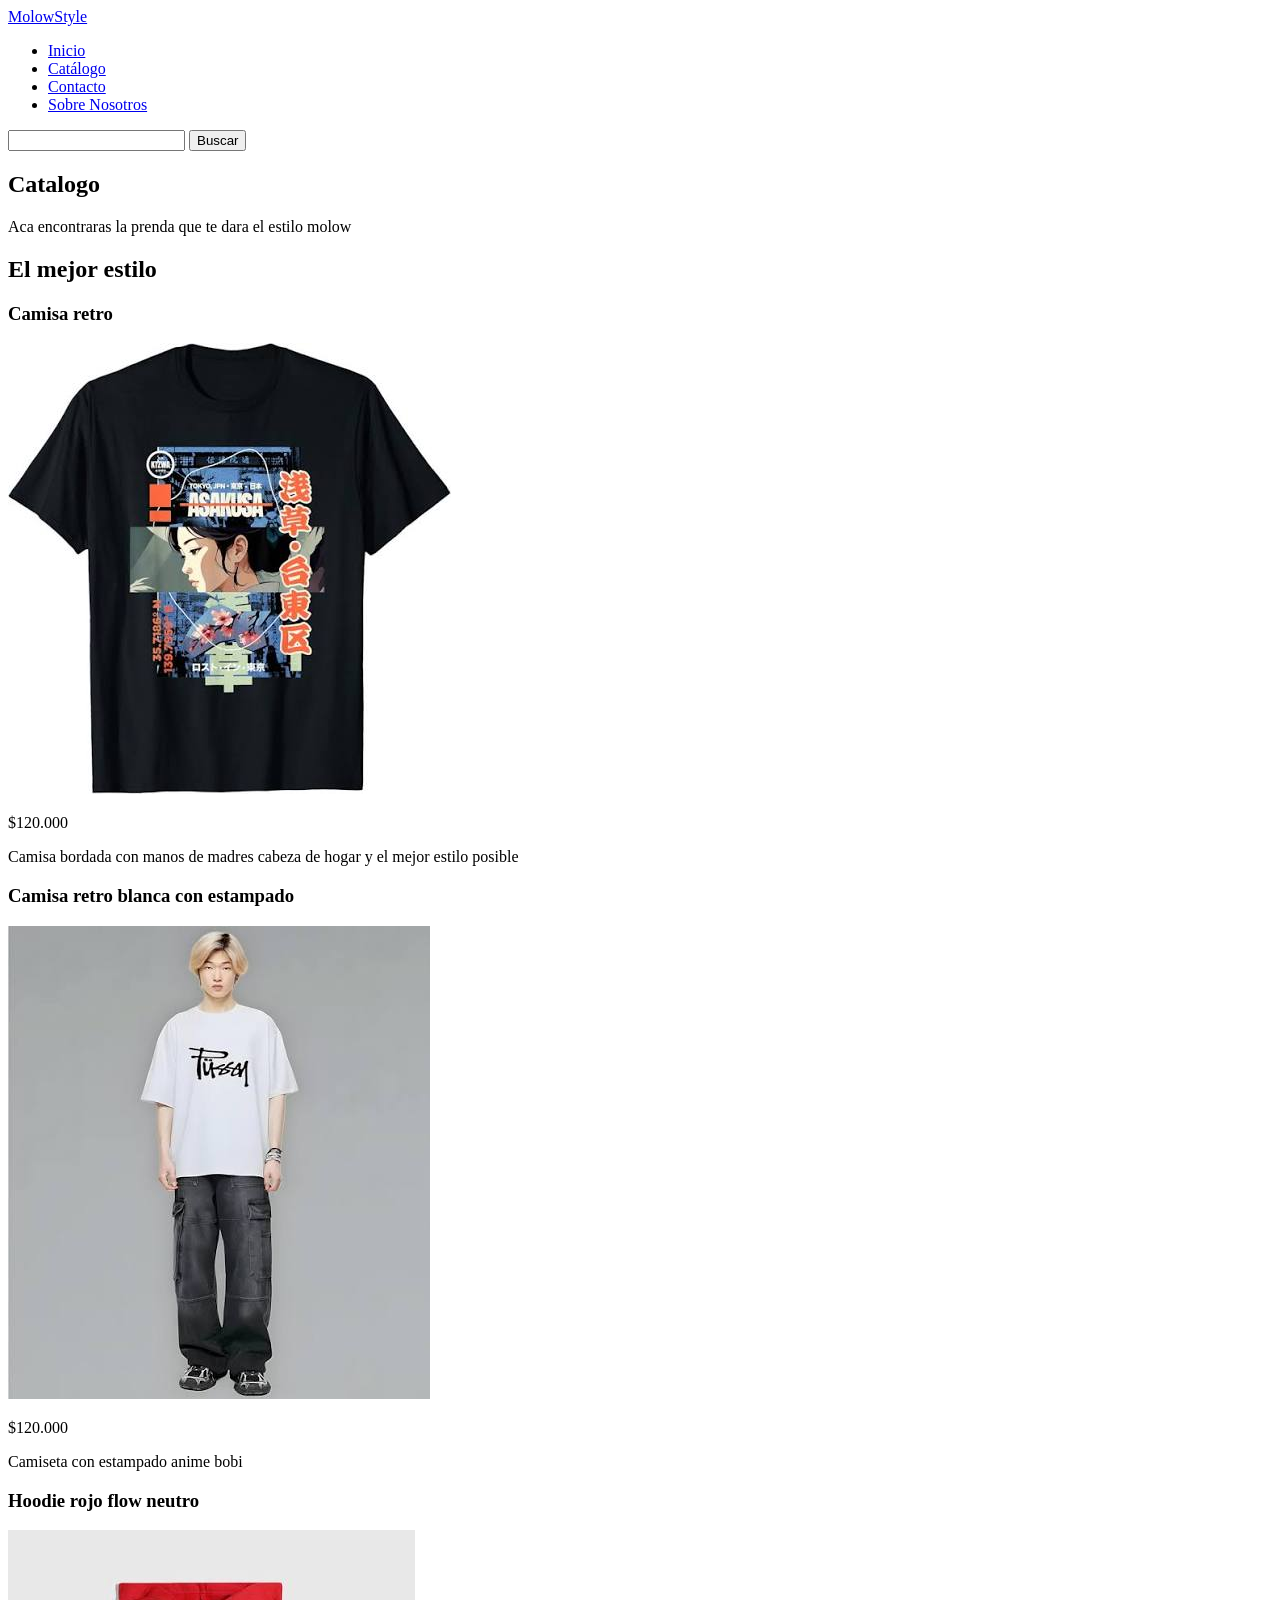
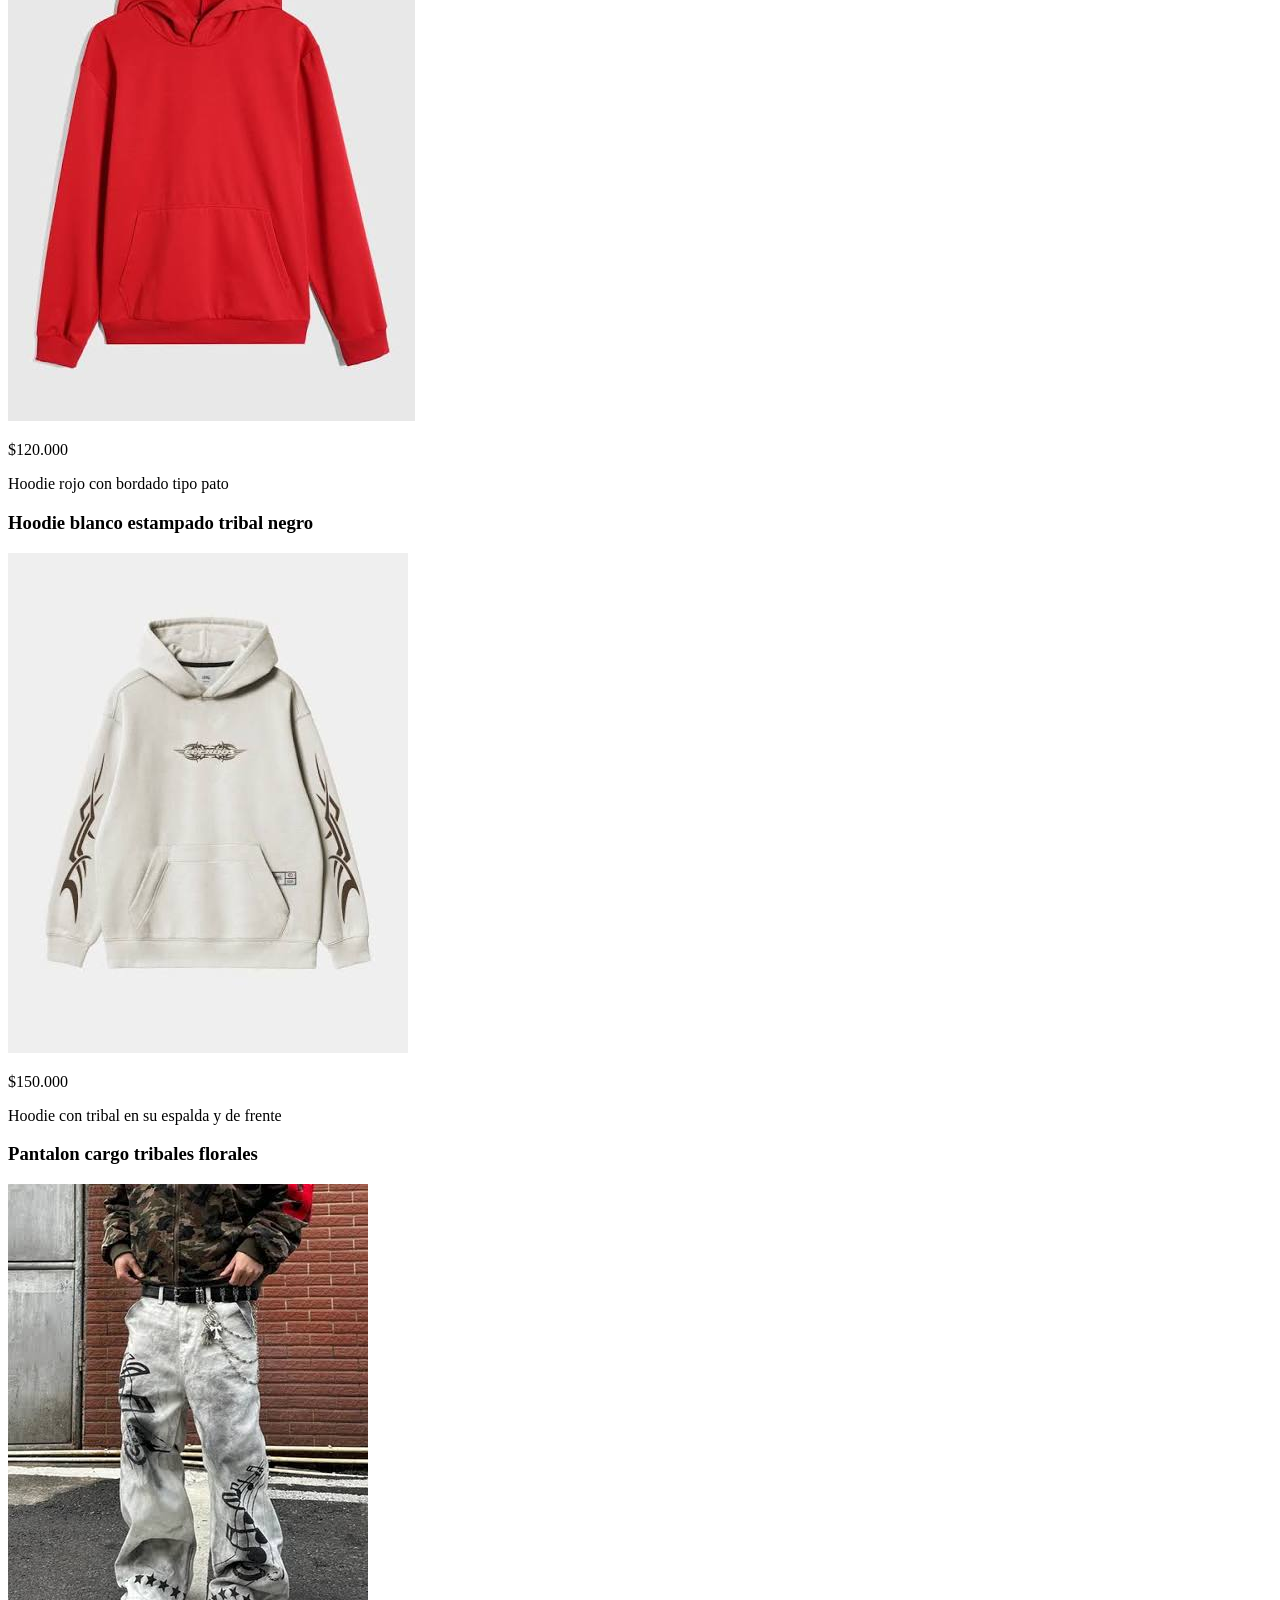
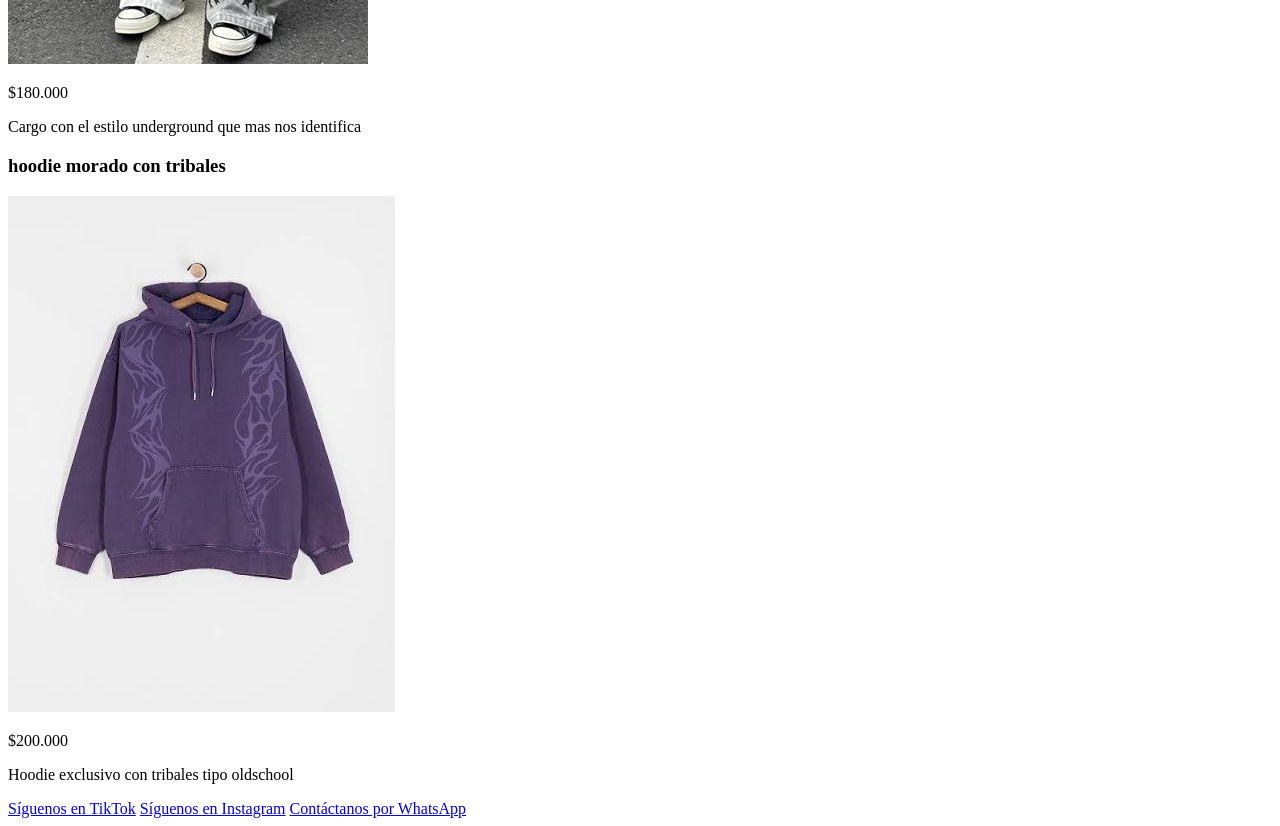
==== catalogo.html @ d6d76fb1 "feat:Crear catalogo con franja de productos" ====
<!doctype html>
<html lang="es">
  <head>
    <meta charset="UTF-8" />
    <meta name="viewport" content="width=device-width, initial-scale=1.0" />
    <meta
      name="description"
      content="Todas nuestras prendas hechas para ti y tu estilo, clase, elegancia y maldad!"
    />
    <title>Catalogo - MolowStyle</title>
  </head>
  <body>
    <header>
      <div class="container">
        <a href="index.html" class="logo">MolowStyle</a>
        <nav>
          <ul>
            <li class="nav-item">
              <a href="index.html">Inicio</a>
            </li>
            <li class="nav-item">
              <a href="catalogo.html" aria-current="page">Catálogo</a>
            </li>
            <li class="nav-item">
              <a href="contacto.html">Contacto</a>
            </li>
            <li class="nav-item">
              <a href="sobre-nosotros.html">Sobre Nosotros</a>
            </li>
          </ul>
        </nav>
        <form class="busqueda" method="get">
          <label for="buscar-en-la-pagina"></label>
          <input type="search" id="buscar-en-la-pagina" name="buscar" />
          <button type="submit">Buscar</button>
        </form>
      </div>
    </header>
    <main>
      <section>
        <div class="container">
          <h1 class="hero">Catalogo</h1>
          <p class="description-cat">
            Aca encontraras la prenda que te dara el estilo molow
          </p>
        </div>
      </section>
      <section>
        <div class="container">
          <h2>El mejor estilo</h2>
          <div class="products-grid">
            <article>
              <h3>Camisa retro</h3>
              <img
                src="img/retro-negra-animejpeg.jpeg"
                alt="camisa retro negra con estampado de anime"
              />
              <p class="item-price">$120.000</p>
              <p>
                Camisa bordada con manos de madres cabeza de hogar y el mejor
                estilo posible
              </p>
            </article>

            <article>
              <h3>Camisa retro blanca con estampado</h3>
              <img
                src="img/camisa-retro-blanca.jpeg"
                alt="camisa retro blanca con bordado"
              />
              <p class="item-price">$120.000</p>
              <p>Camiseta con estampado anime bobi</p>
            </article>

            <article>
              <h3>Hoodie rojo flow neutro</h3>
              <img
                src="img/hoodie-retro-rojo.jpeg"
                alt="Hoodie retro rojo con estambado blanco"
              />
              <p class="item-price">$120.000</p>
              <p>Hoodie rojo con bordado tipo pato</p>
            </article>

            <article>
              <h3>Hoodie blanco estampado tribal negro</h3>
              <img
                src="img/hoodie-blanco-tribal.jpeg"
                alt="Hoodie blanco con tribales negros estilo old"
              />
              <p class="item-price">$150.000</p>
              <p>Hoodie con tribal en su espalda y de frente</p>
            </article>

            <article>
              <h3>Pantalon cargo tribales florales</h3>
              <img
                src="img/pantalon-cargo-tribal.jpeg"
                alt="Cargo con tribales negros"
              />
              <p class="item-price">$180.000</p>
              <p>Cargo con el estilo underground que mas nos identifica</p>
            </article>

            <article>
              <h3>hoodie morado con tribales</h3>
              <img
                src="img/hoodie-morado-tribal.jpeg"
                alt="Hoodie morado con tribales negros"
              />
              <p class="item-price">$200.000</p>
              <p>Hoodie exclusivo con tribales tipo oldschool</p>
            </article>
          </div>
        </div>
      </section>
    </main>
    <footer>
      <div class="container">
        <a
          href="https://www.tiktok.com/@molowstyle/"
          class="btn-tiktok"
          target="_blank"
          rel="noopener noreferrer"
          >Síguenos en TikTok</a
        >
        <a
          href="https://www.instagram.com/molowstyle/"
          class="btn-instagram"
          target="_blank"
          rel="noopener noreferrer"
          >Síguenos en Instagram</a
        >
        <a
          href="https://wa.me/573053155888"
          class="btn-whatsapp"
          target="_blank"
          rel="noopener noreferrer"
          >Contáctanos por WhatsApp</a
        >
      </div>
    </footer>
  </body>
</html>
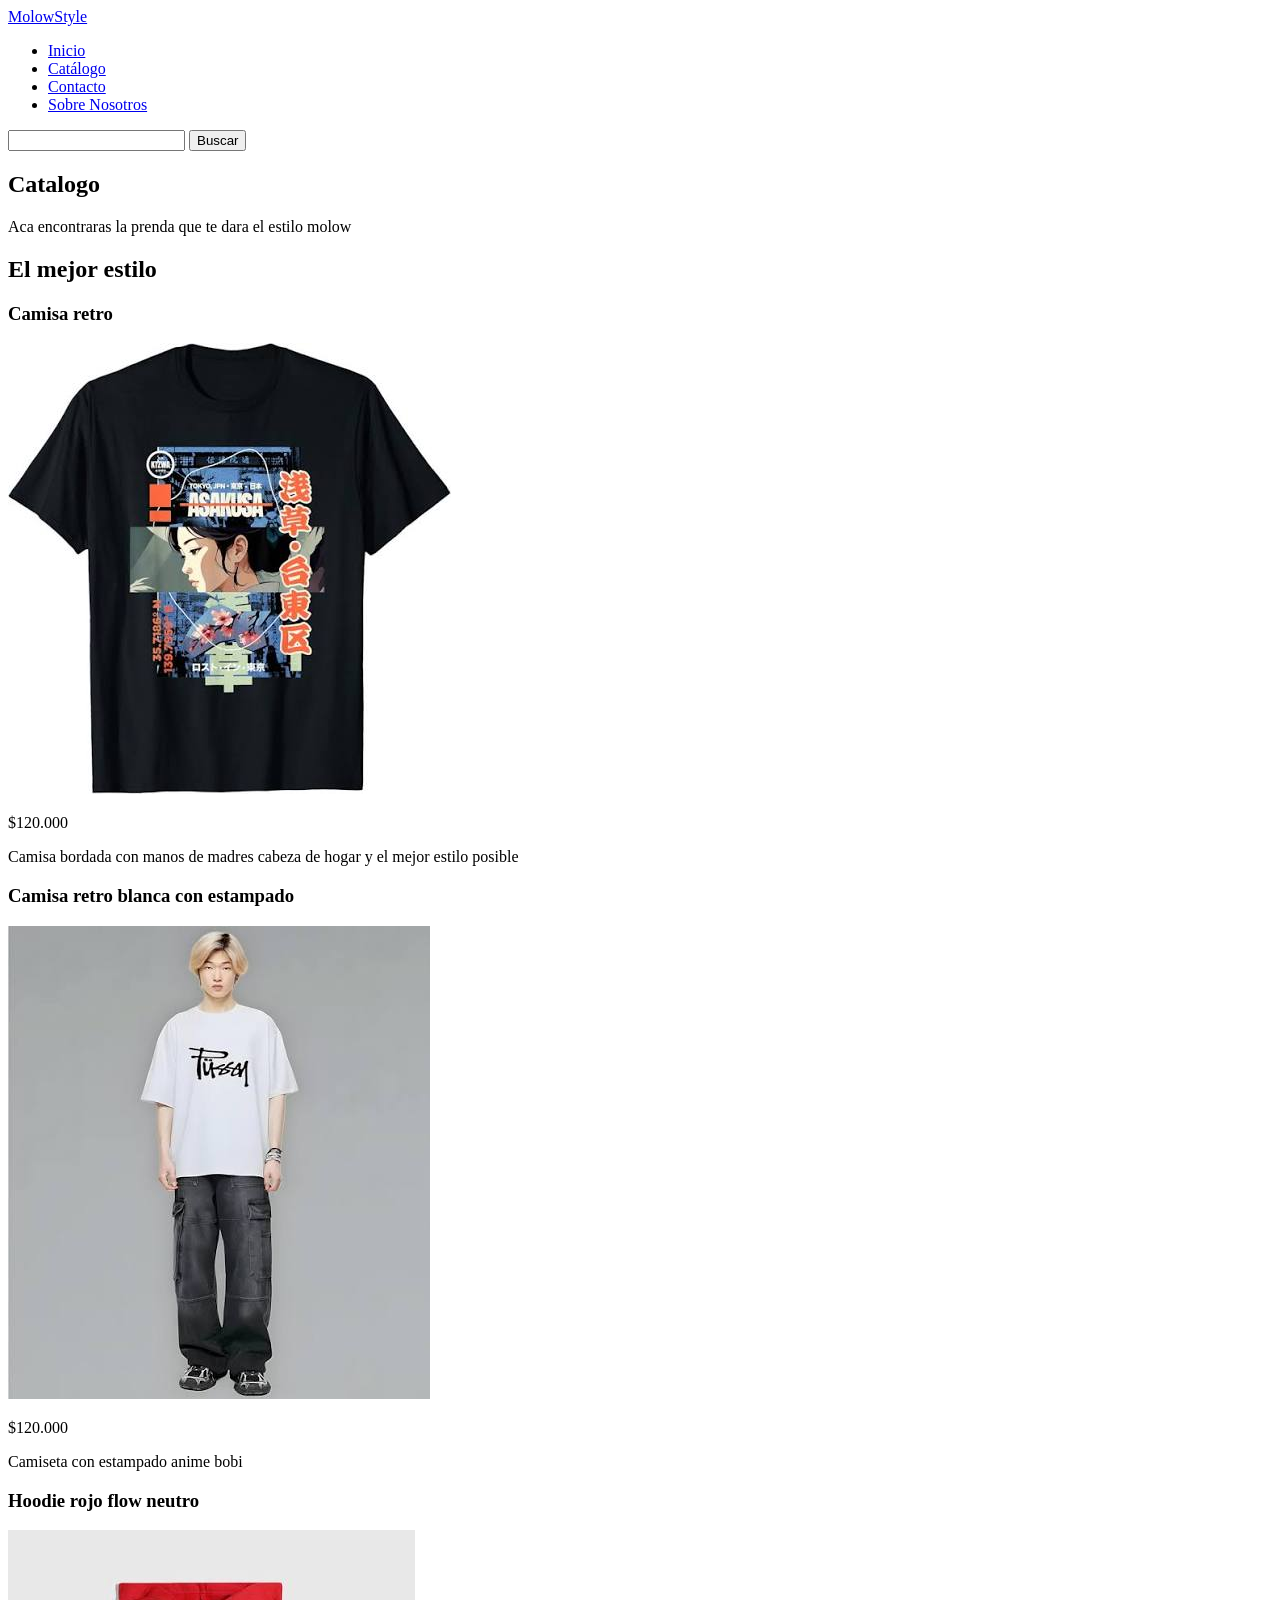
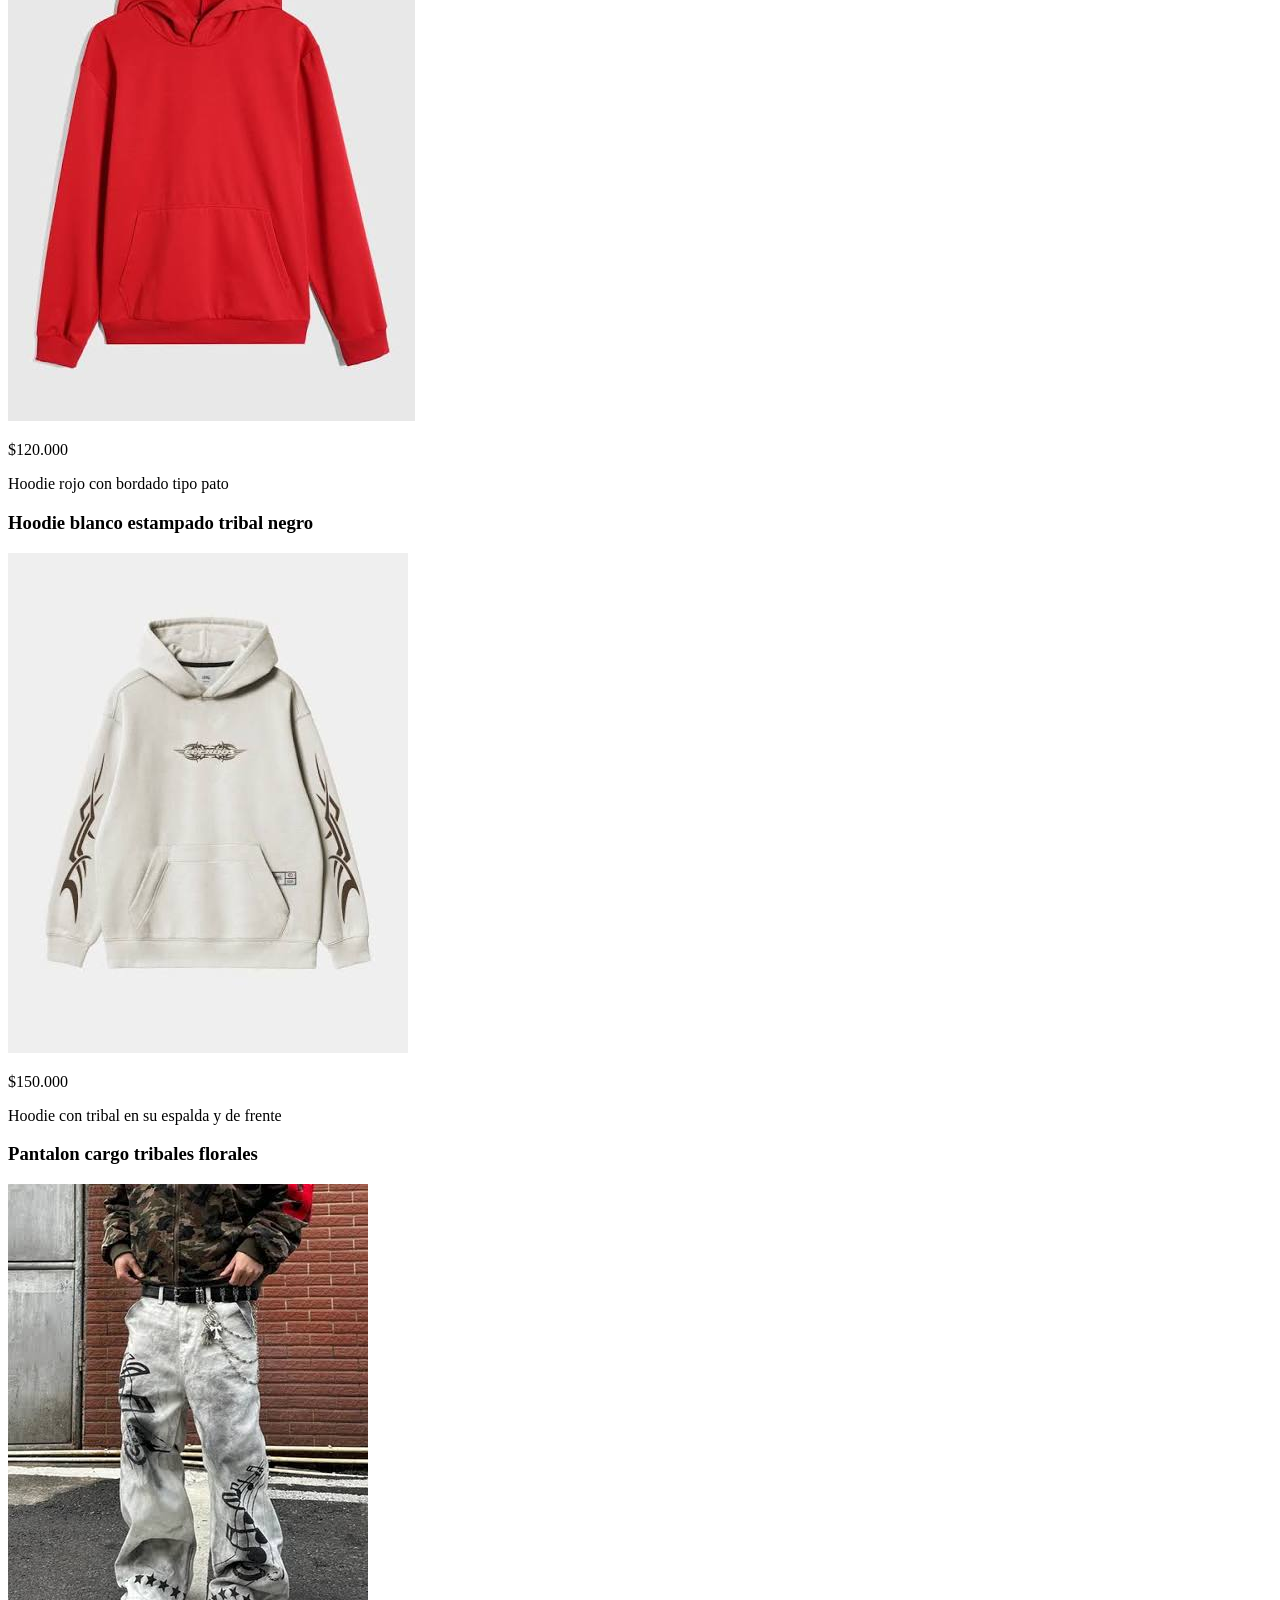
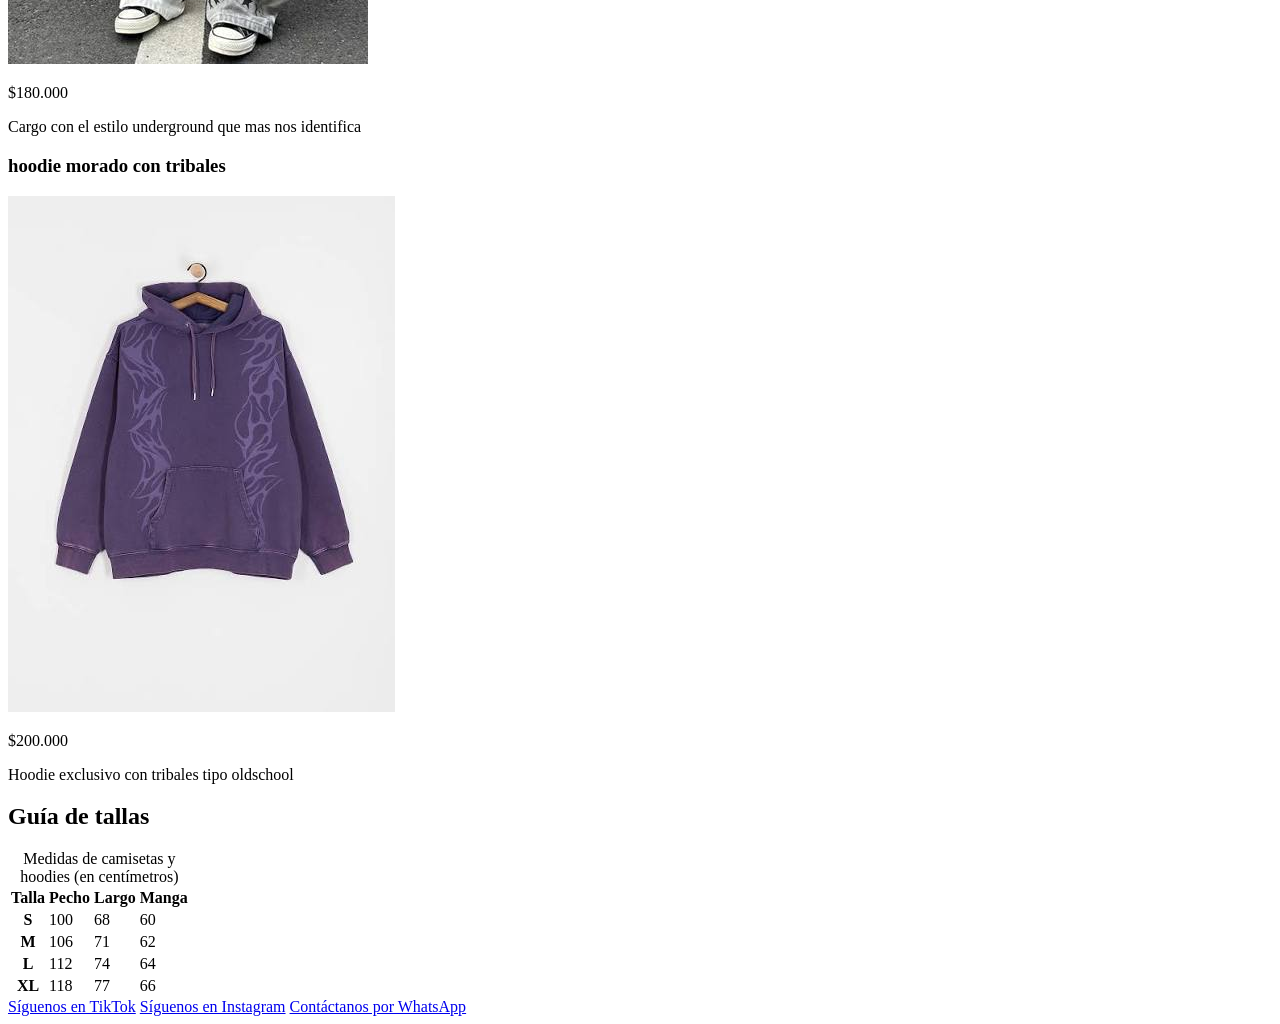
==== commit 8c3cdcb8: "feat: Añadir seccion de tallas" ====
--- a/catalogo.html
+++ b/catalogo.html
@@ -114,6 +114,50 @@
           </div>
         </div>
       </section>
+      <section>
+        <div class="container">
+          <h2>Guía de tallas</h2>
+          <table>
+            <caption>
+              Medidas de camisetas y hoodies (en centímetros)
+            </caption>
+            <thead>
+              <tr>
+                <th scope="col">Talla</th>
+                <th scope="col">Pecho</th>
+                <th scope="col">Largo</th>
+                <th scope="col">Manga</th>
+              </tr>
+            </thead>
+            <tbody>
+              <tr>
+                <th scope="row">S</th>
+                <td>100</td>
+                <td>68</td>
+                <td>60</td>
+              </tr>
+              <tr>
+                <th scope="row">M</th>
+                <td>106</td>
+                <td>71</td>
+                <td>62</td>
+              </tr>
+              <tr>
+                <th scope="row">L</th>
+                <td>112</td>
+                <td>74</td>
+                <td>64</td>
+              </tr>
+              <tr>
+                <th scope="row">XL</th>
+                <td>118</td>
+                <td>77</td>
+                <td>66</td>
+              </tr>
+            </tbody>
+          </table>
+        </div>
+      </section>
     </main>
     <footer>
       <div class="container">
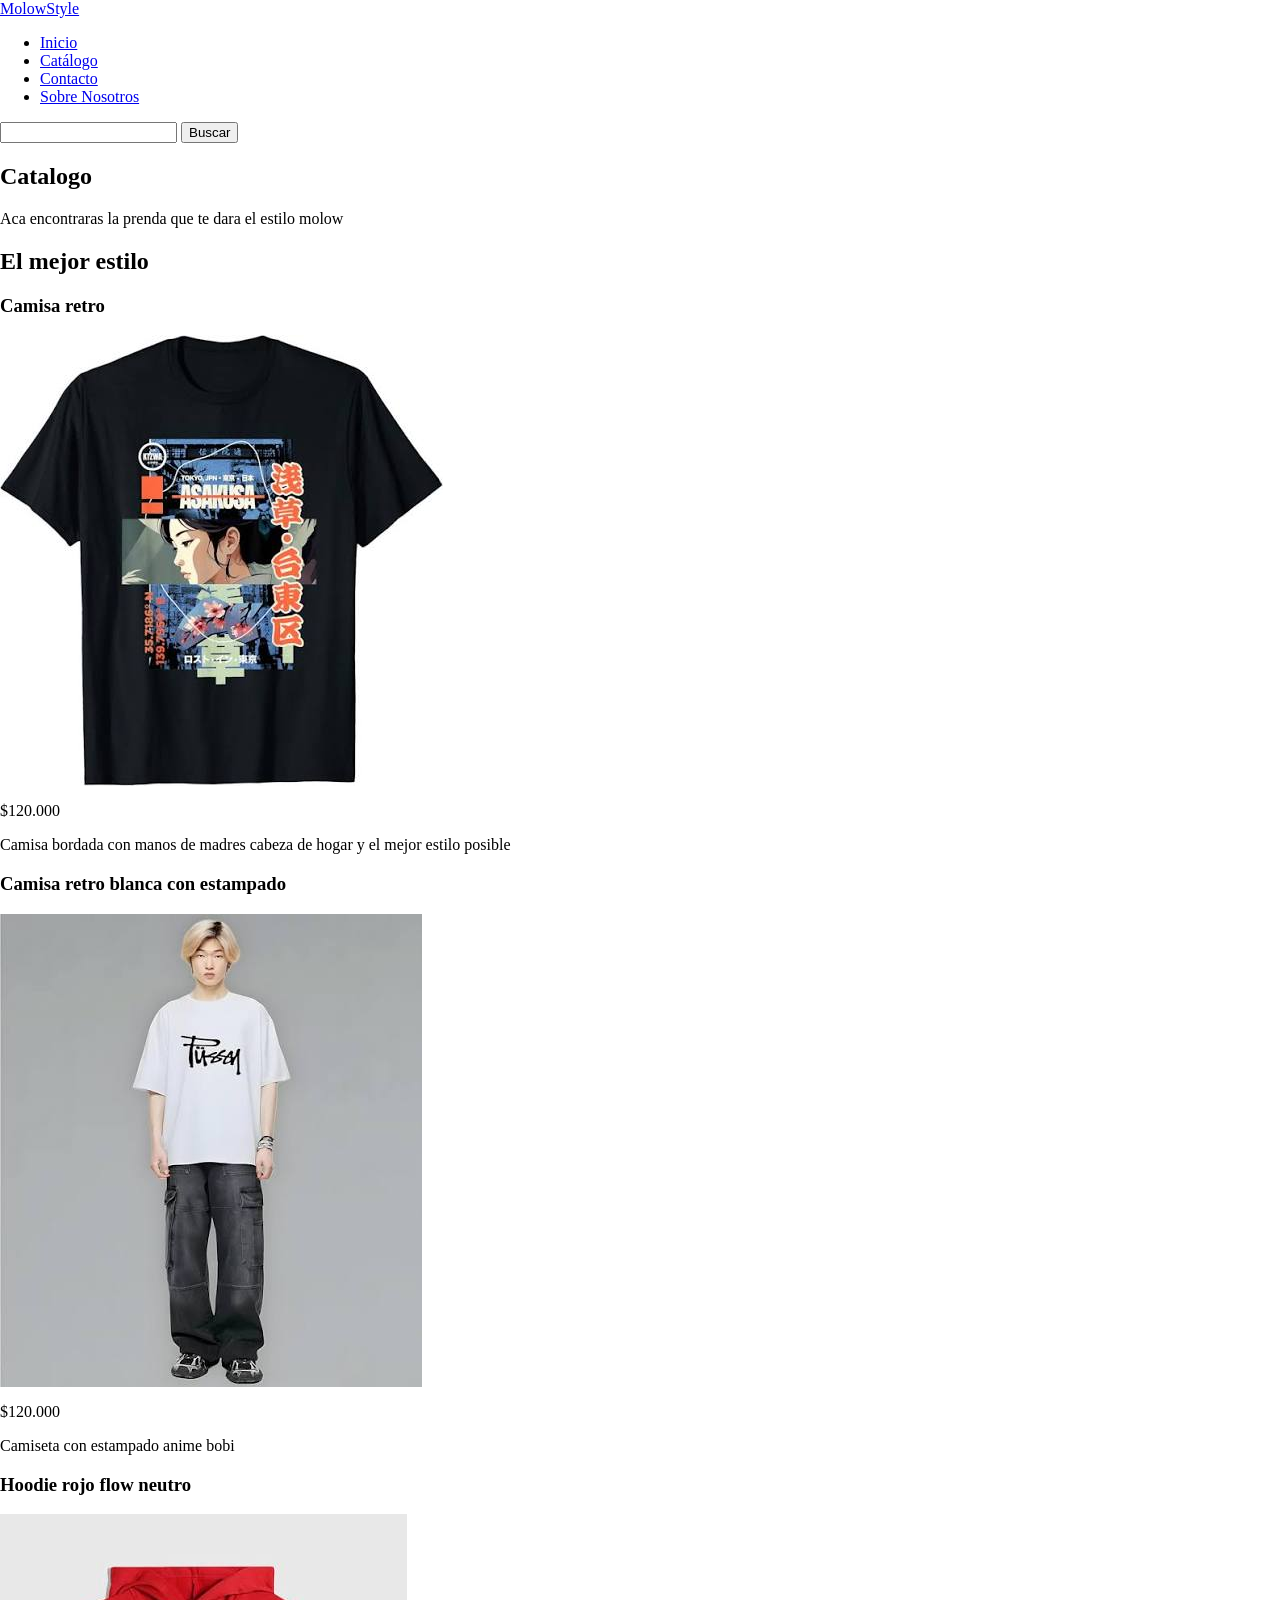
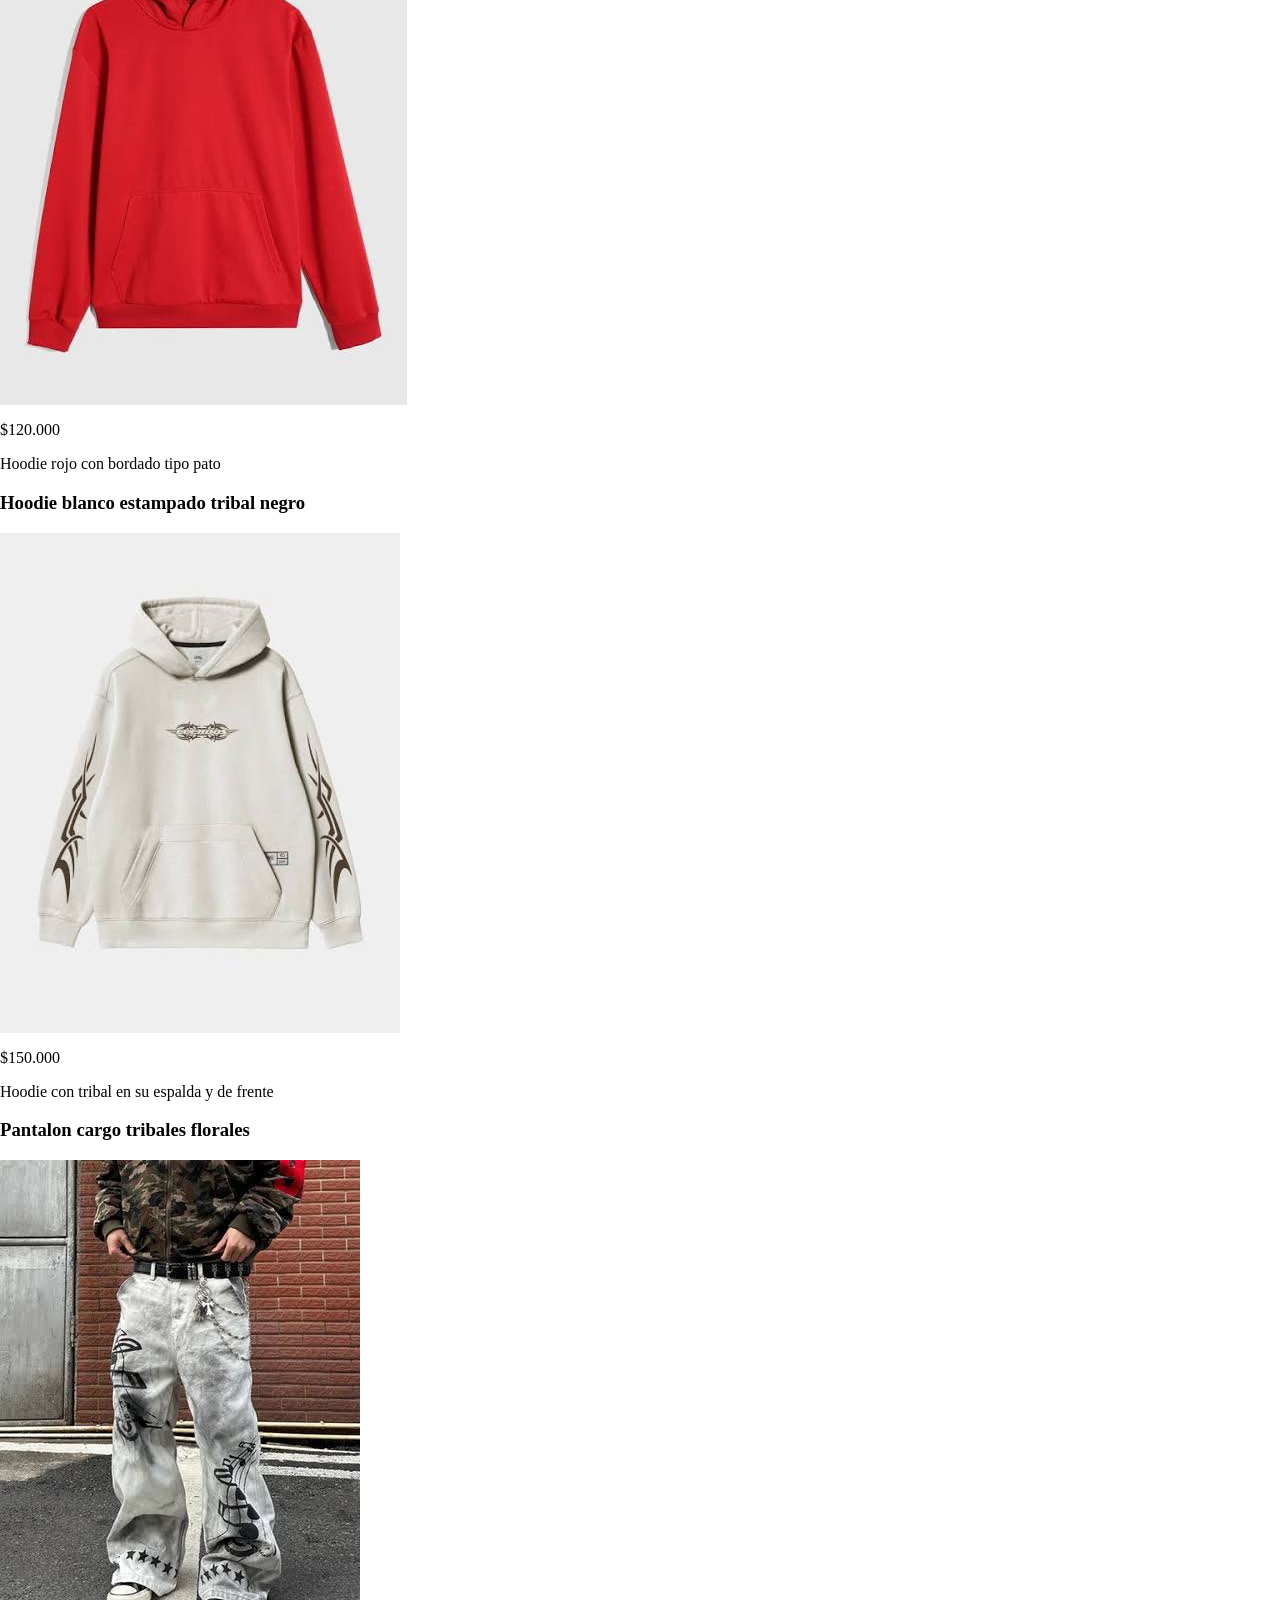
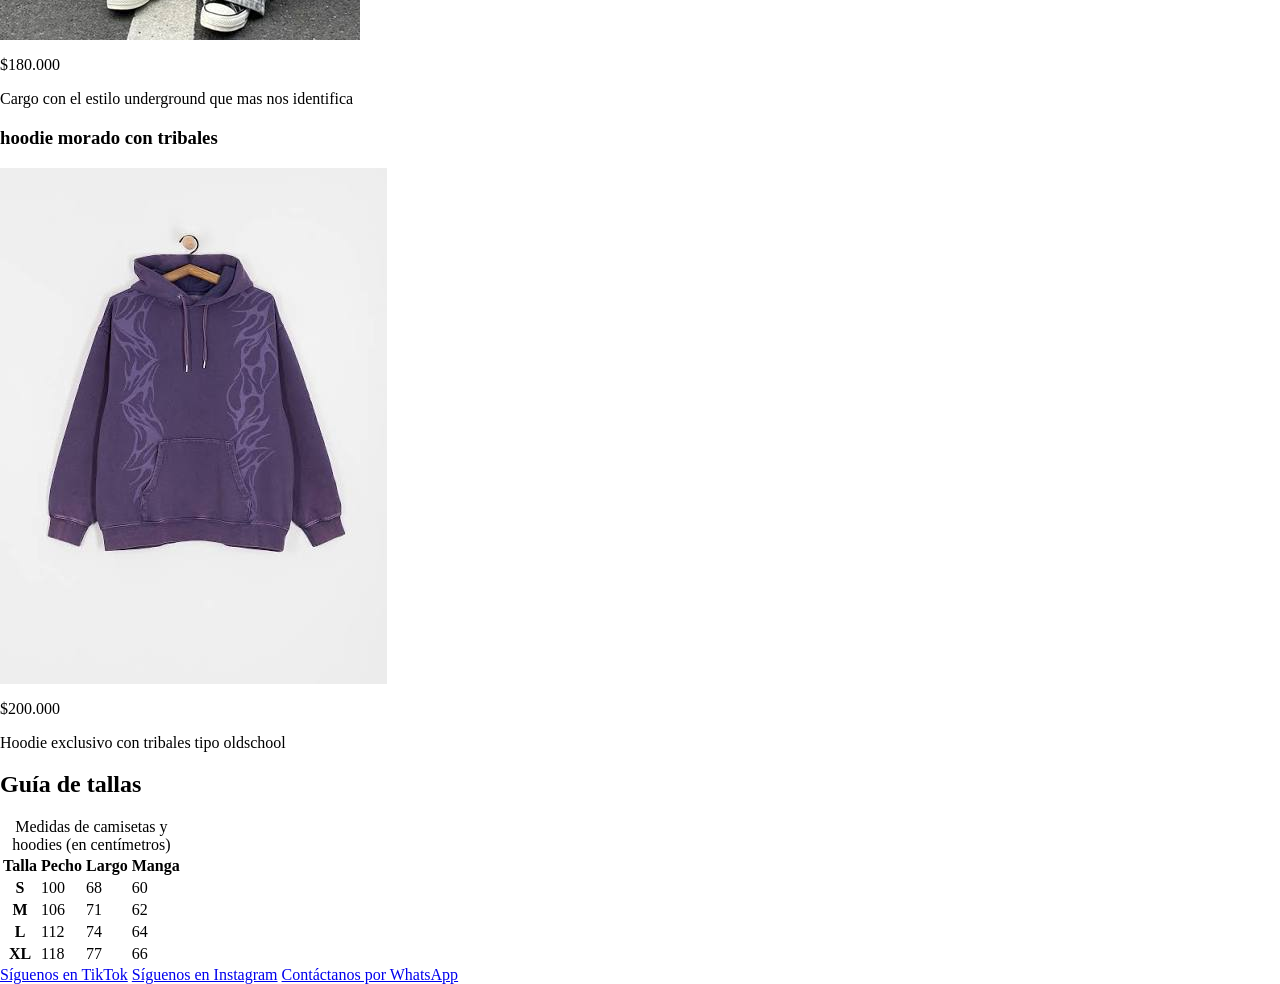
==== commit 8913cf6c: "feat:Sincronizar archivos con style.css" ====
--- a/catalogo.html
+++ b/catalogo.html
@@ -3,11 +3,19 @@
   <head>
     <meta charset="UTF-8" />
     <meta name="viewport" content="width=device-width, initial-scale=1.0" />
+    <link rel="preconnect" href="https://fonts.googleapis.com" />
+    <link rel="preconnect" href="https://fonts.gstatic.com" />
+    <link
+      rel="stylesheet"
+      href="https://fonts.googleapis.com/css2?family=Archivo+Black&family=Inter:wght@400;500;600&family=JetBrains+Mono:wght@400;500&display=swap"
+    />
+    <link rel="stylesheet" href="style.css" />
     <meta
       name="description"
       content="Todas nuestras prendas hechas para ti y tu estilo, clase, elegancia y maldad!"
     />
     <title>Catalogo - MolowStyle</title>
+    <link rel="icon" href="img/molowstyle-icon.svg" type="image/svg" />
   </head>
   <body>
     <header>
--- a/style.css
+++ b/style.css
@@ -0,0 +1,26 @@
+*,
+*::before,
+*::after {
+  box-sizing: border-box;
+}
+
+body {
+  margin: 0;
+}
+
+img {
+  max-width: 100%;
+  display: block;
+}
+
+:root {
+  --color-fondo: #0b0b0c;
+  --color-texto-logo: #edeae4;
+  --color-texto-secundario: #8a8a8e;
+  --color-diferencial: #d7263d;
+  --color-tarjetas-menu: #1c1c1f;
+  --fuente-titulos: "Archivo Black", system-ui, sans-serif;
+  --fuente-principal: "Inter", system-ui, sans-serif;
+  --fuente-detalles: "JetBrains Mono", ui-monospace, monospace;
+}
+
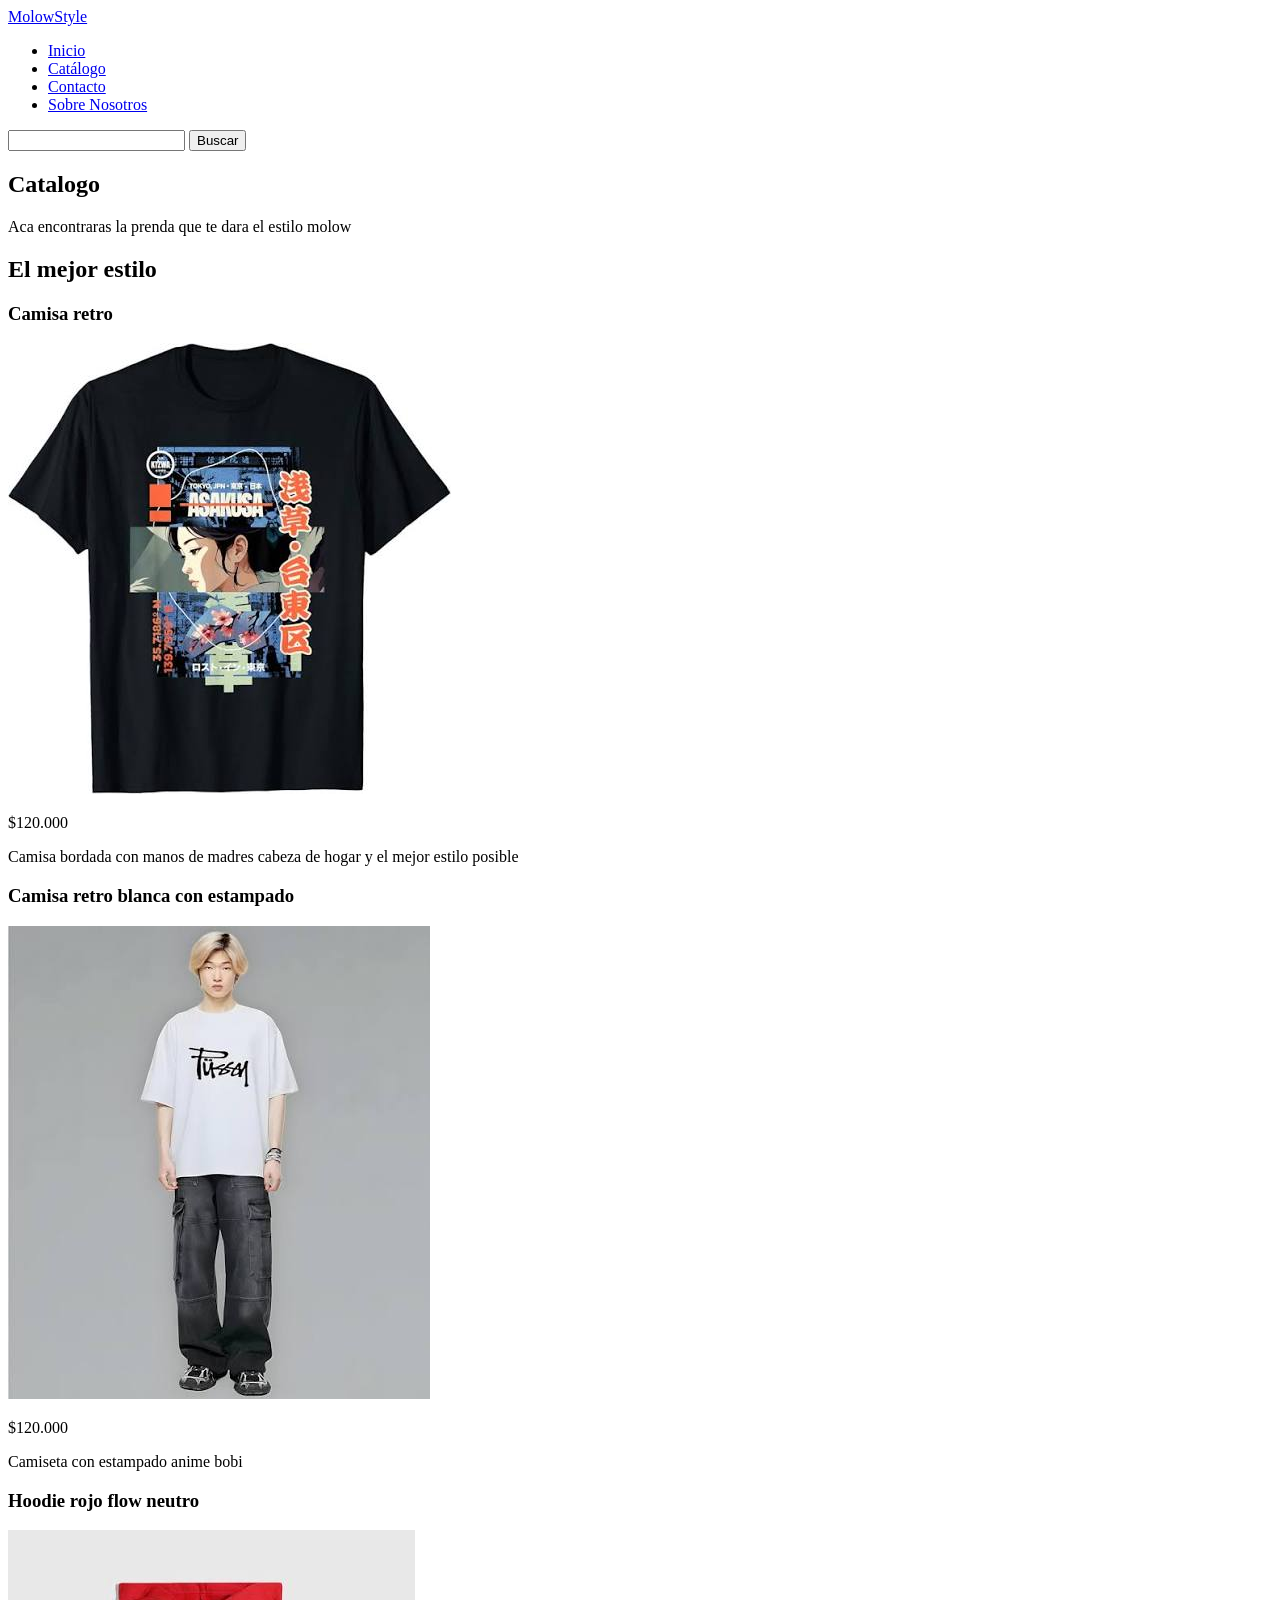
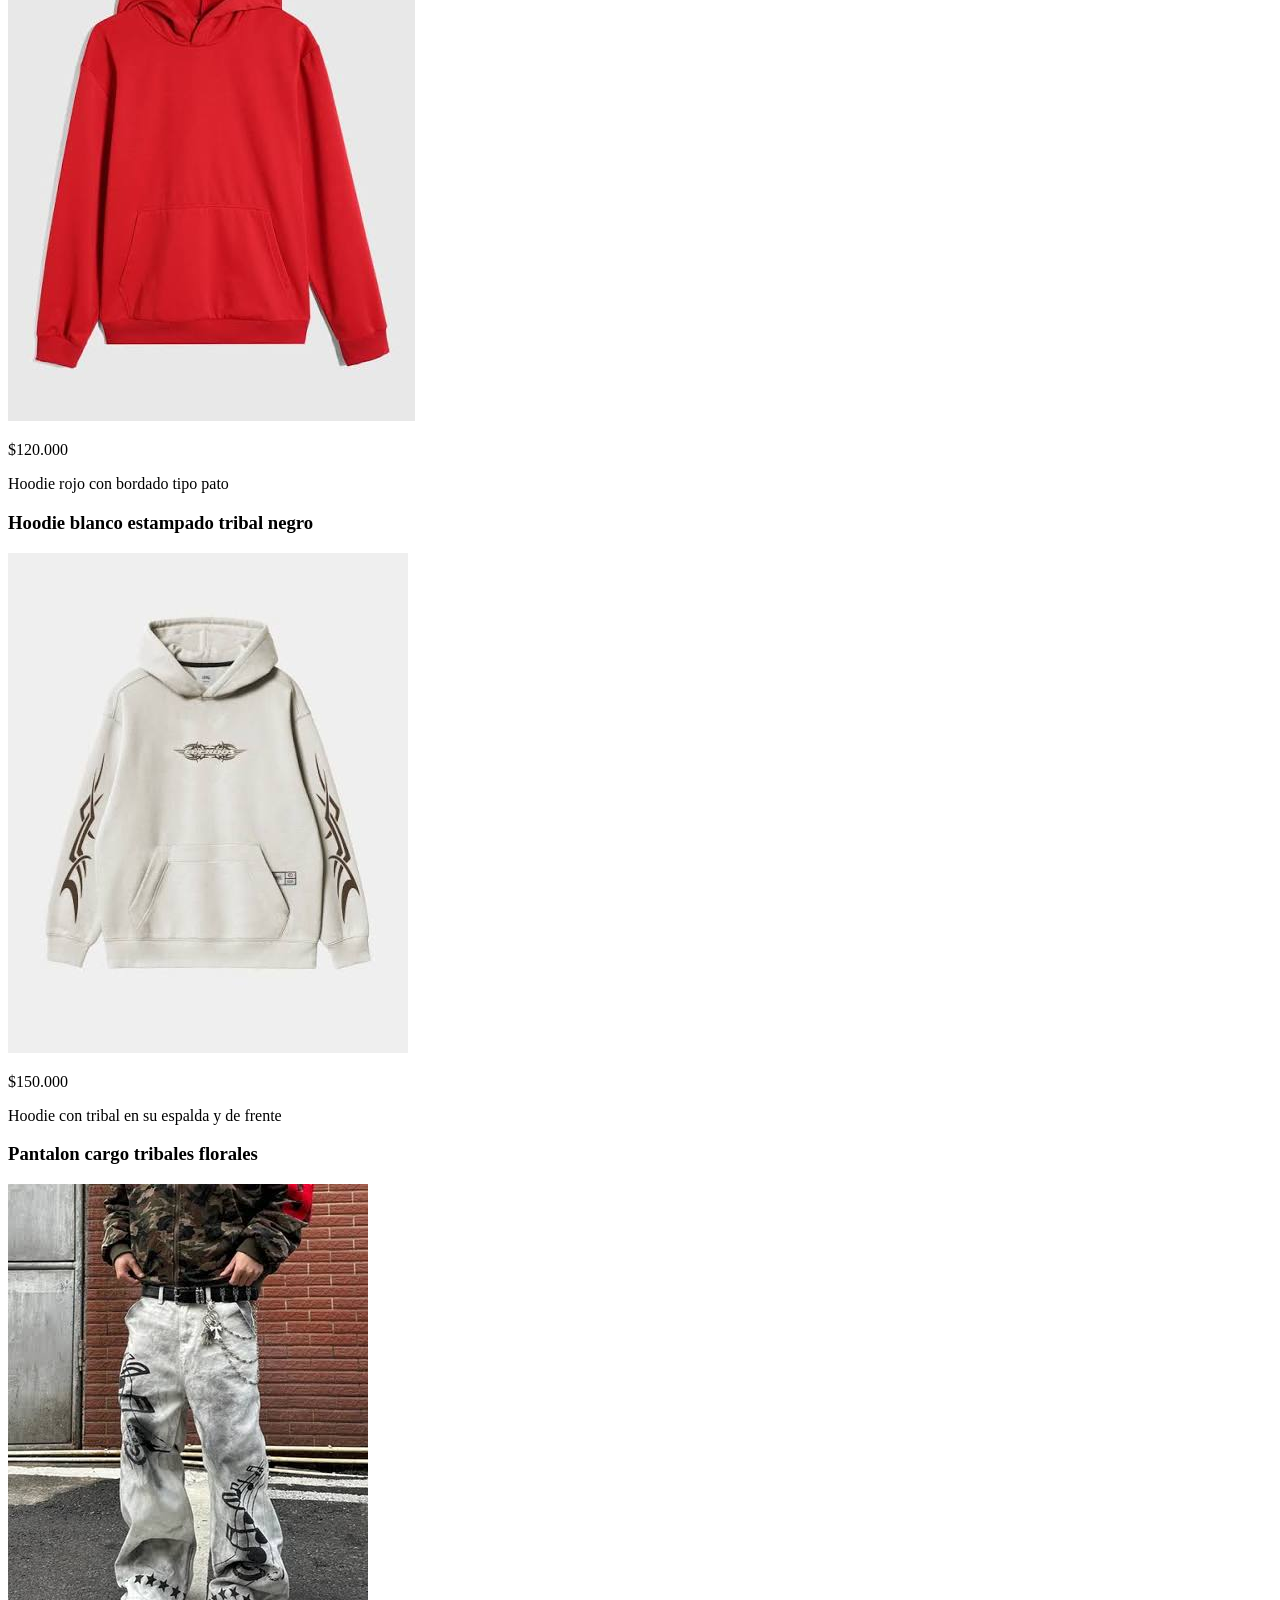
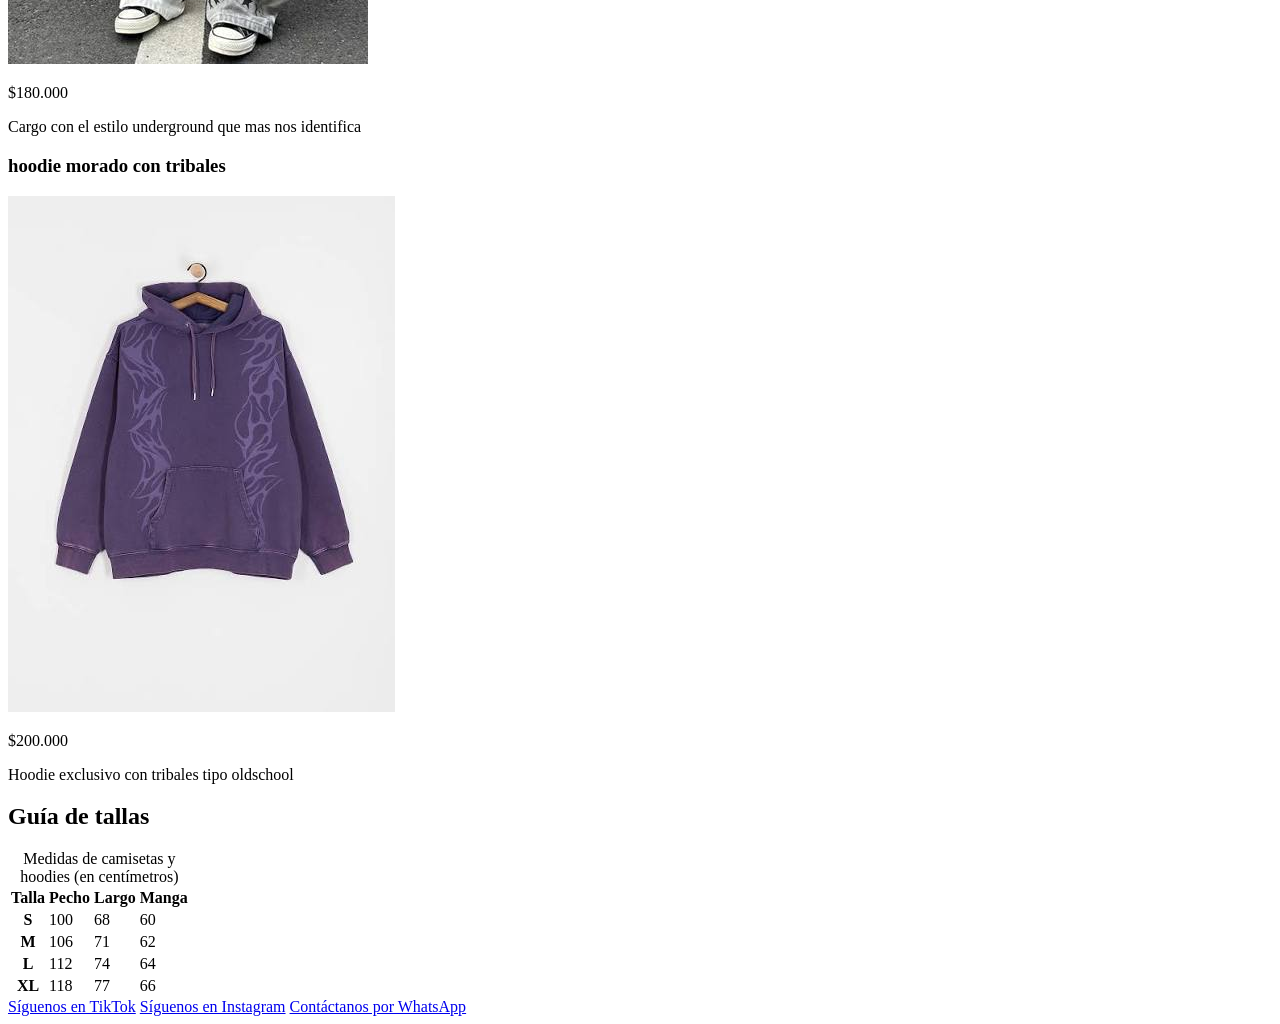
==== commit f55dff71: "feat:Añadir enlace de las fuentes a los archivos, pequeñas modificaciones en el style" ====
--- a/catalogo.html
+++ b/catalogo.html
@@ -4,12 +4,11 @@
     <meta charset="UTF-8" />
     <meta name="viewport" content="width=device-width, initial-scale=1.0" />
     <link rel="preconnect" href="https://fonts.googleapis.com" />
-    <link rel="preconnect" href="https://fonts.gstatic.com" />
+    <link rel="preconnect" href="https://fonts.gstatic.com" crossorigin />
     <link
+      href="https://fonts.googleapis.com/css2?family=Archivo+Black&family=Inter:wght@400;600&family=JetBrains+Mono&display=swap"
       rel="stylesheet"
-      href="https://fonts.googleapis.com/css2?family=Archivo+Black&family=Inter:wght@400;500;600&family=JetBrains+Mono:wght@400;500&display=swap"
     />
-    <link rel="stylesheet" href="style.css" />
     <meta
       name="description"
       content="Todas nuestras prendas hechas para ti y tu estilo, clase, elegancia y maldad!"
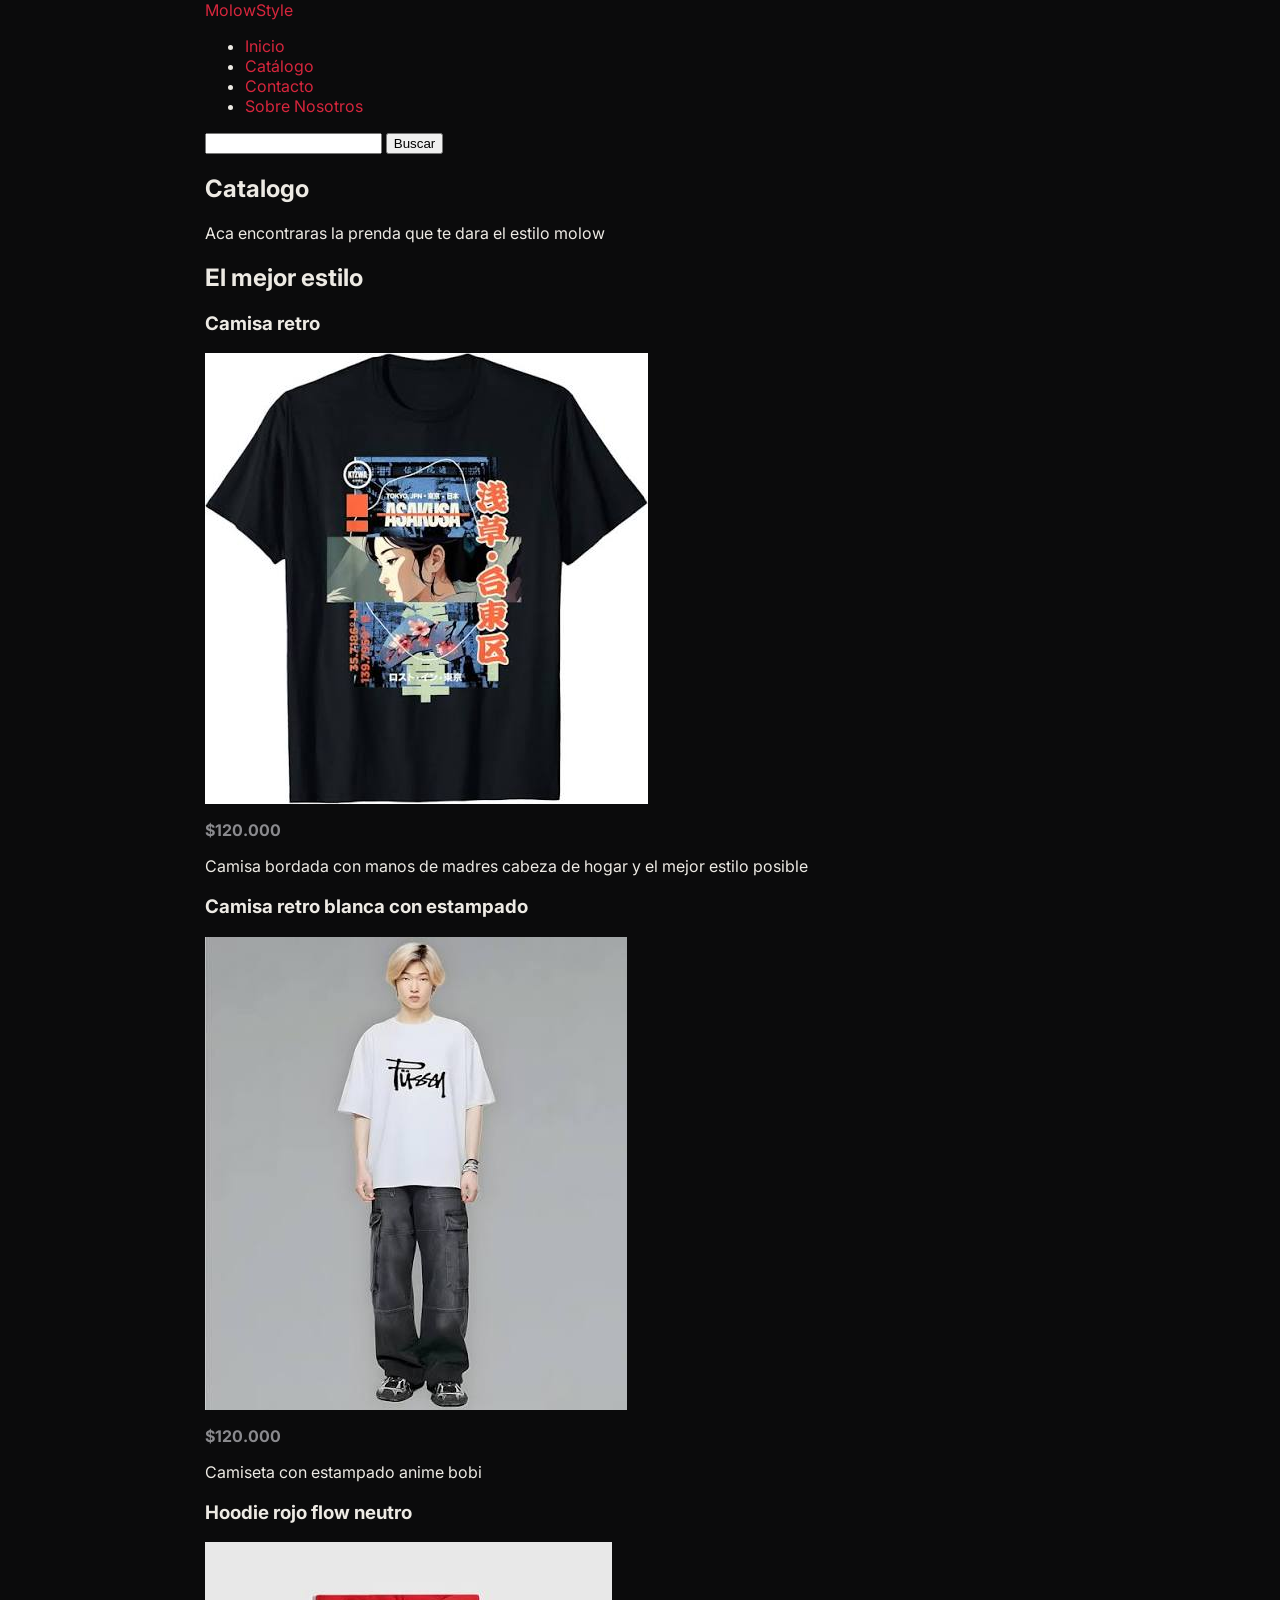
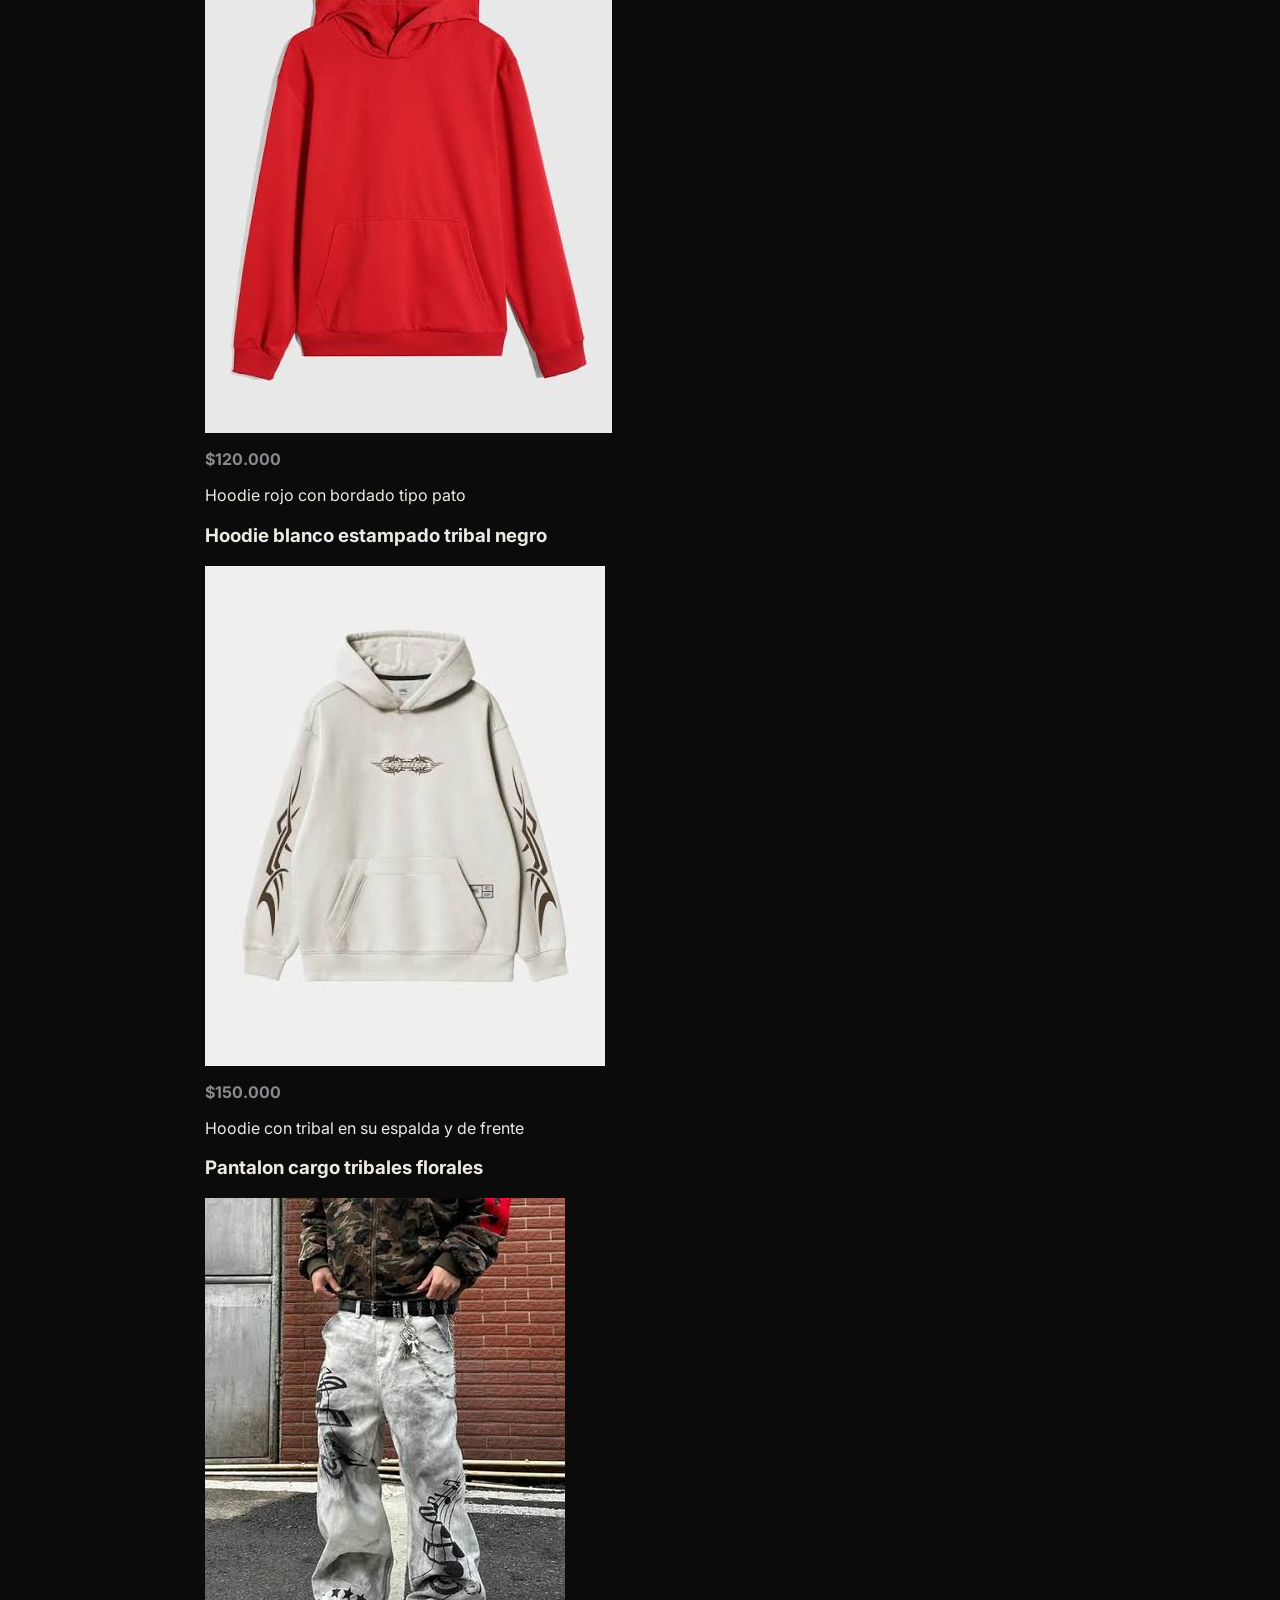
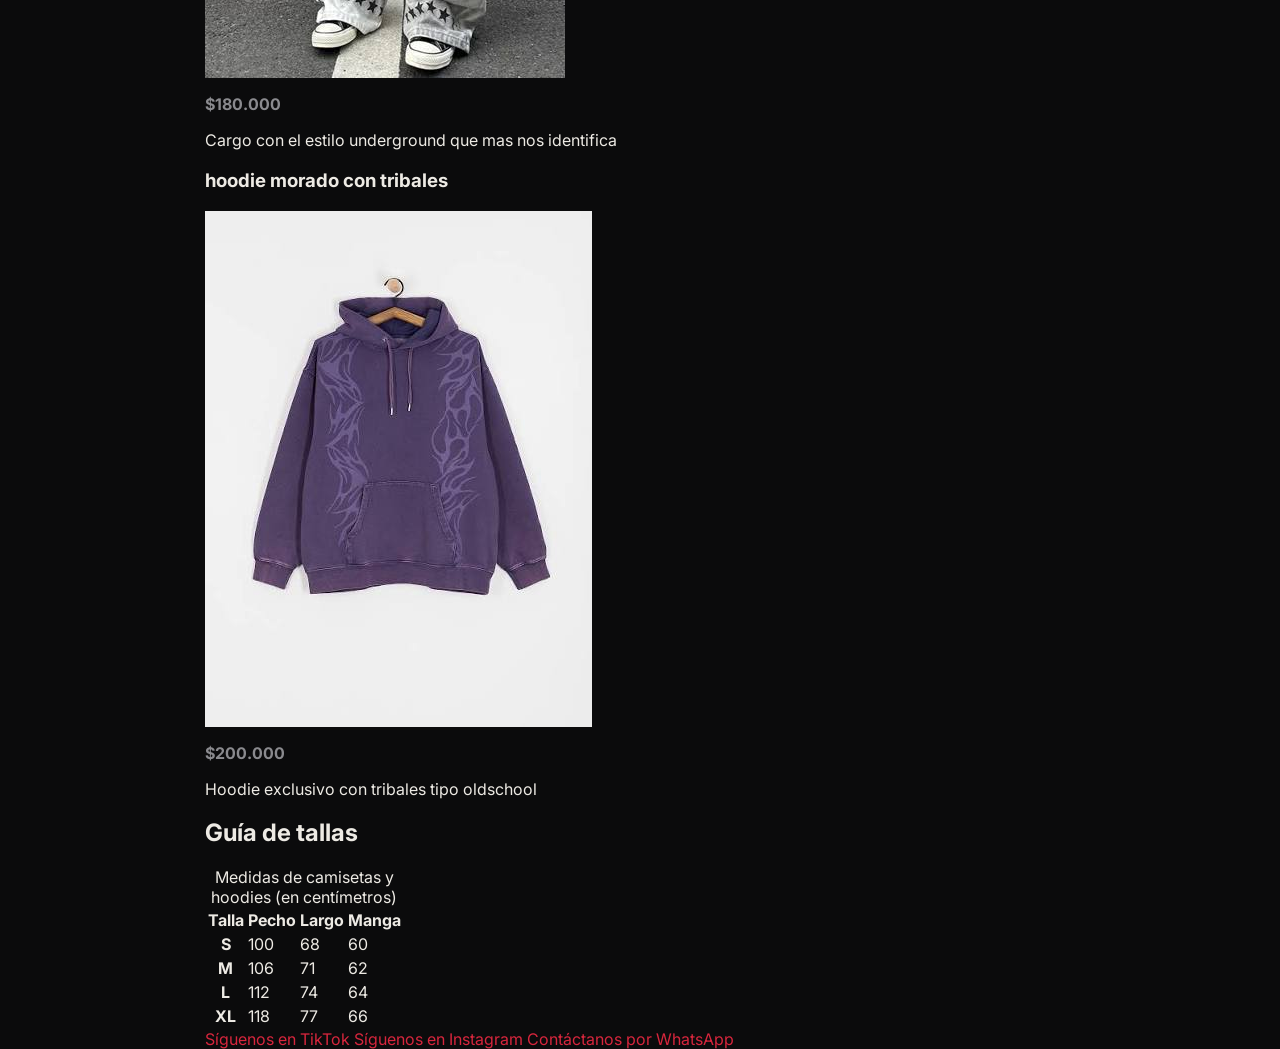
==== commit 459d8416: "feat: agregar enlaces al css, fuentes modificadas en las paginas" ====
--- a/catalogo.html
+++ b/catalogo.html
@@ -3,6 +3,7 @@
   <head>
     <meta charset="UTF-8" />
     <meta name="viewport" content="width=device-width, initial-scale=1.0" />
+    <link rel="stylesheet" href="style.css">
     <link rel="preconnect" href="https://fonts.googleapis.com" />
     <link rel="preconnect" href="https://fonts.gstatic.com" crossorigin />
     <link
--- a/style.css
+++ b/style.css
@@ -0,0 +1,48 @@
+*,
+*::before,
+*::after {
+  box-sizing: border-box;
+}
+
+body {
+  margin: 0;
+}
+
+img {
+  max-width: 100%;
+  display: block;
+}
+
+:root {
+  --color-fondo: #0b0b0c;
+  --color-texto-logo: #edeae4;
+  --color-texto-secundario: #8a8a8e;
+  --color-diferencial: #d7263d;
+  --color-tarjetas-menu: #1c1c1f;
+  --fuente-titulos: "Archivo Black", system-ui, sans-serif;
+  --fuente-principal: "Inter", system-ui, sans-serif;
+  --fuente-detalles: "JetBrains Mono", ui-monospace, monospace;
+}
+
+body {
+  background-color: var(--color-fondo);
+  color: var(--color-texto-logo);
+  font-family: var(--fuente-principal);
+}
+
+a {
+  color: var(--color-diferencial);
+  text-decoration: none;
+}
+
+.item-price {
+  color: var(--color-texto-secundario);
+  font-weight: bold;
+}
+
+.container {
+  max-width: 1400%;
+  margin: 0 auto;
+  padding-left: 16%;
+  padding-right: 16%;
+}
